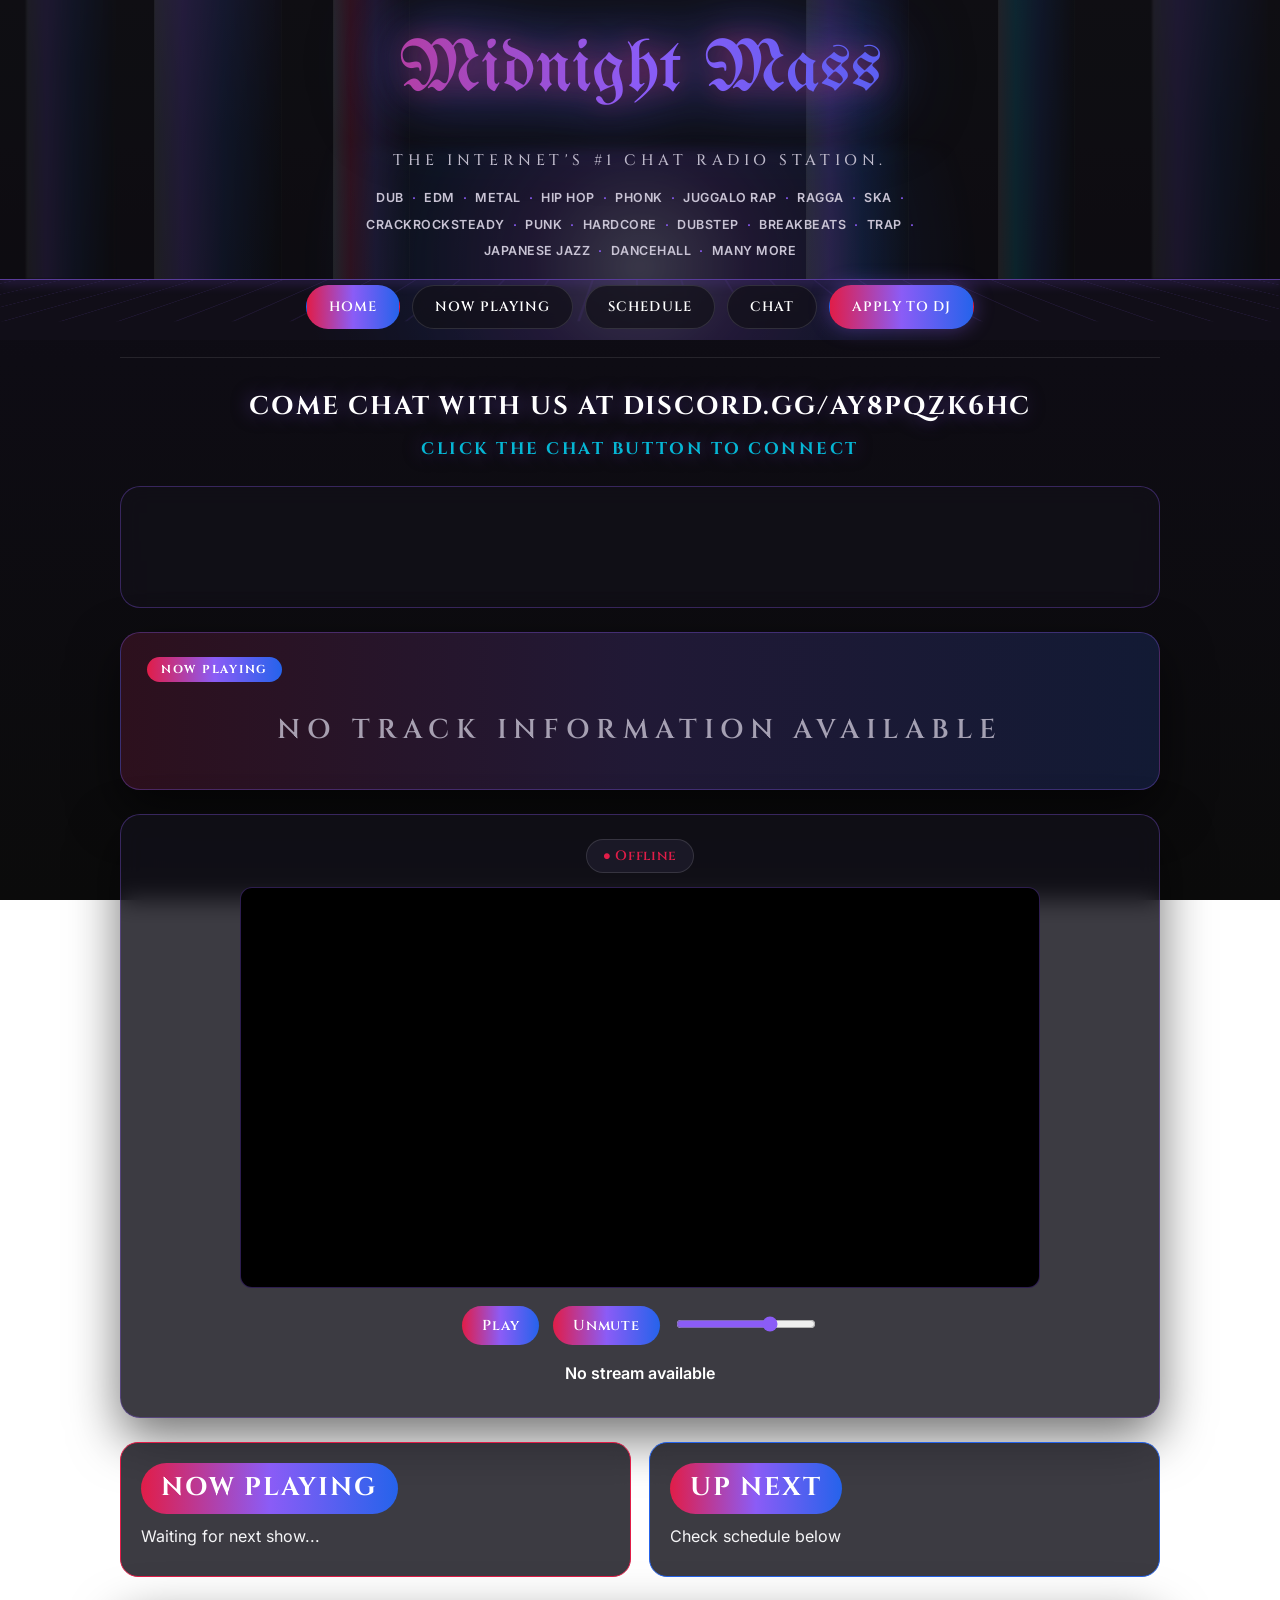
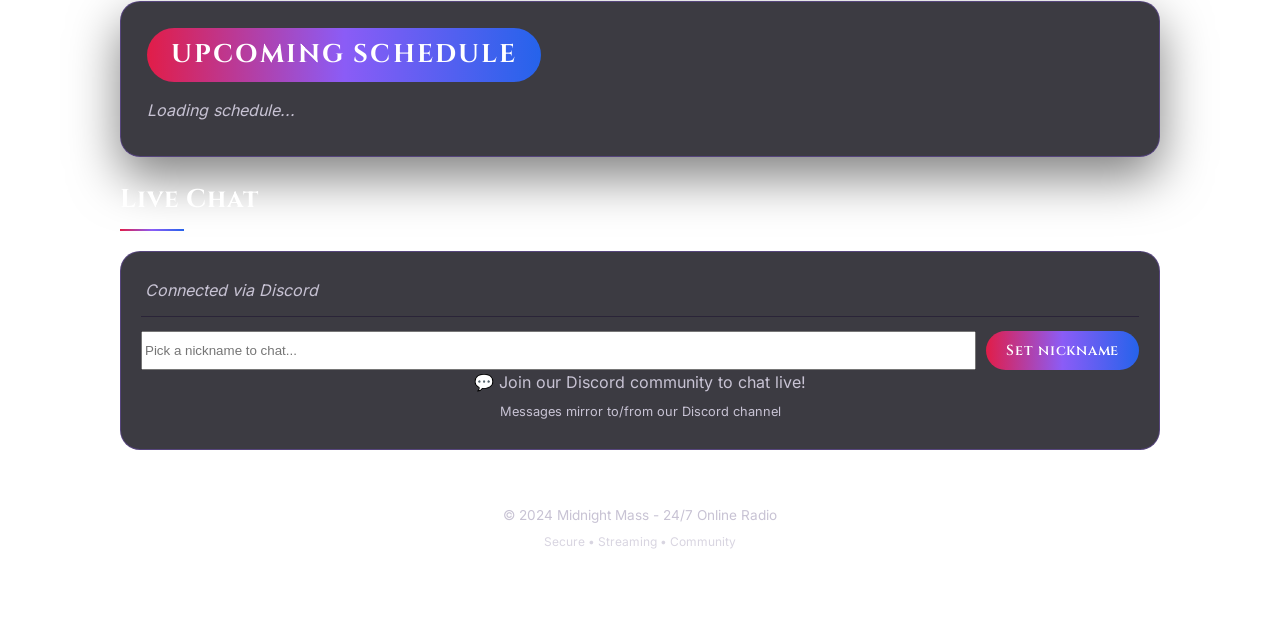
==== index.html @ be1e18d0 "Rebrand front-end to Midnight Mass gothic identity Replaces the pink/blue vaporwave theme with the M" ====
<!DOCTYPE html>
<html lang="en">
<head>
    <meta charset="UTF-8">
    <meta name="viewport" content="width=device-width, initial-scale=1.0">
    <title>Midnight Mass Live - 24/7 Online Radio</title>
    <link rel="stylesheet" href="static/css/style.css">
    <script src="https://cdn.dashjs.org/latest/dash.all.min.js"></script>
</head>
<body>
        <div class="vw-scene" aria-hidden="true">
            <div class="vw-sky">
                <span class="vw-prism"></span>
                <span class="vw-prism"></span>
                <span class="vw-prism"></span>
                <span class="vw-prism"></span>
                <span class="vw-prism"></span>
                <span class="vw-prism"></span>
            </div>
            <div class="vw-fog"></div>
            <div class="vw-grid"></div>
        </div>
        <div class="vw-scrim" aria-hidden="true"></div>

        <div class="container">
        <!-- Header -->
        <header class="header">
            <div class="header-content">
                <h1 class="logo">Midnight Mass</h1>
                <p class="tagline">The internet's #1 chat radio station.</p>
                <div class="genre-strip">
                    <span class="genre-chip">Dub</span>
                    <span class="genre-chip">EDM</span>
                    <span class="genre-chip">Metal</span>
                    <span class="genre-chip">Hip Hop</span>
                    <span class="genre-chip">Phonk</span>
                    <span class="genre-chip">Juggalo Rap</span>
                    <span class="genre-chip">Ragga</span>
                    <span class="genre-chip">Ska</span>
                    <span class="genre-chip">Crackrocksteady</span>
                    <span class="genre-chip">Punk</span>
                    <span class="genre-chip">Hardcore</span>
                    <span class="genre-chip">Dubstep</span>
                    <span class="genre-chip">Breakbeats</span>
                    <span class="genre-chip">Trap</span>
                    <span class="genre-chip">Japanese Jazz</span>
                    <span class="genre-chip">Dancehall</span>
                    <span class="genre-chip">Many more</span>
                </div>
            </div>
            <nav class="nav">
                <a href="/" class="nav-link active">Home</a>
                <a href="#player" class="nav-link">Now Playing</a>
                <a href="#schedule" class="nav-link">Schedule</a>
                <a href="#chat" class="nav-link">Chat</a>
                <a href="dj-login.html" class="nav-link nav-cta">Apply to DJ</a>
            </nav>
        </header>

        <div class="graffiti-callout">
            Come chat with us at discord.gg/Ay8pqzk6hC
            <br>
            <span class="graffiti-callout-cta">CLICK THE CHAT BUTTON TO CONNECT</span>
        </div>
        <div id="discord-chat-embed" class="discord-embed-slot"></div>

        <!-- Now Playing Ticker -->
        <section class="nowplaying-ticker" aria-live="polite">
            <div class="np-label">Now Playing</div>

            <div id="np-idle" class="np-idle">
                No track information available
            </div>

            <div id="np-content" class="np-content" style="display: none;">
                <img id="np-art" class="np-art" alt="" style="display: none;">
                <div class="np-text">
                    <div id="np-track" class="np-track"></div>
                    <div id="np-artist" class="np-artist"></div>
                    <div class="np-dj-line">DJ: <span id="np-dj" class="np-dj"></span></div>
                </div>
            </div>
        </section>

        <!-- Live Player Section -->
        <section class="player-section" id="player">
            <div class="player-container">
                <div class="player-status">
                    <span id="stream-status" class="status-indicator offline">● Offline</span>
                </div>
                <video id="video-player" style="width: 100%; max-width: 800px;"></video>
                <div class="player-controls">
                    <button id="play-btn" class="control-btn">Play</button>
                    <button id="mute-btn" class="control-btn">Unmute</button>
                    <div class="volume-control">
                        <input type="range" id="volume" min="0" max="100" value="70" class="volume-slider">
                    </div>
                </div>
                <div class="player-info">
                    <p id="now-playing">No stream available</p>
                    <p id="stream-details"></p>
                </div>
            </div>
        </section>

        <!-- Current Show & Next Show -->
        <section class="current-next">
            <div class="show-card current-show">
                <h3>Now Playing</h3>
                <p id="current-show-name">Waiting for next show...</p>
                <p id="current-show-time" class="show-time"></p>
                <p id="current-show-desc" class="show-desc"></p>
            </div>
            <div class="show-card next-show">
                <h3>Up Next</h3>
                <p id="next-show-name">Check schedule below</p>
                <p id="next-show-time" class="show-time"></p>
            </div>
        </section>

        <!-- Schedule Section -->
        <section id="schedule" class="schedule-section">
            <h2>Upcoming Schedule</h2>
            <div id="schedule-list" class="schedule-grid">
                <p class="loading">Loading schedule...</p>
            </div>
        </section>

        <!-- Request a Track -->
        <section class="schedule-section" id="request-section" style="display: none;">
            <h2>Request a Track</h2>
            <p style="color: var(--text-secondary); margin-bottom: 20px;">
                Nobody's on the decks right now — pick something and it goes in the queue.
            </p>

            <div id="request-msg" class="success-message"></div>
            <div id="request-err" class="error-message"></div>

            <div style="display: grid; grid-template-columns: 2fr 1fr; gap: 16px; margin-bottom: 20px;">
                <div class="form-group" style="margin-bottom: 0;">
                    <label for="req-search">Search</label>
                    <input type="text" id="req-search" placeholder="Title or artist..." autocomplete="off">
                </div>
                <div class="form-group" style="margin-bottom: 0;">
                    <label for="req-name">Your name (optional)</label>
                    <input type="text" id="req-name" maxlength="32" placeholder="Anonymous" autocomplete="off">
                </div>
            </div>

            <div id="search-results" class="schedule-grid"></div>

            <h3 style="margin-top: 32px; margin-bottom: 16px; font-size: 1.1rem; color: var(--primary-color);">
                Up Next
            </h3>
            <div id="public-queue"><p class="loading">Loading queue...</p></div>
        </section>

        <!-- Discord Chat Widget -->
        <section class="chat-section" id="chat">
            <h2>Live Chat</h2>
            <div class="chat-container">
                <div id="chat-messages" class="chat-messages">
                    <p class="chat-placeholder">Connected via Discord</p>
                </div>

                <div id="chat-nickname-row" style="display:flex; gap:10px; margin-top:12px;">
                    <input type="text" id="chat-nickname-input" placeholder="Pick a nickname to chat..."
                           maxlength="32" autocomplete="off" style="flex:1;">
                    <button id="chat-nickname-save" class="control-btn">Set nickname</button>
                </div>

                <form id="chat-send-form" style="display:none; gap:10px; margin-top:12px;">
                    <div style="display:flex; gap:10px; align-items:center; flex-wrap:wrap; margin-bottom:8px;">
                        <span class="small" style="color: var(--text-secondary);">
                            Chatting as <strong id="chat-current-nickname"></strong>
                        </span>
                        <button type="button" id="chat-nickname-change" class="control-btn"
                                style="background:transparent; border:1px solid var(--border-color); font-size:0.8rem; padding:4px 10px;">
                            change
                        </button>
                    </div>
                    <div style="display:flex; gap:10px;">
                        <input type="text" id="chat-message-input" placeholder="Say something..."
                               maxlength="2000" autocomplete="off" style="flex:1;">
                        <button type="submit" class="control-btn">Send</button>
                    </div>
                    <div id="chat-send-error" class="error-message"></div>
                </form>

                <div class="discord-info">
                    <p>💬 Join our Discord community to chat live!</p>
                    <p class="small">Messages mirror to/from our Discord channel</p>
                </div>
            </div>
        </section>

        <!-- Footer -->
        <footer class="footer">
            <p>&copy; 2024 Midnight Mass - 24/7 Online Radio</p>
            <p class="small">Secure • Streaming • Community</p>
        </footer>
    </div>

    <!-- Scripts -->
    <script src="static/js/player.js"></script>
    <script src="static/js/chat.js"></script>
    <script src="static/js/nowplaying.js"></script>
    <script src="static/js/requests.js"></script>
    <script>
        // Initialize on page load
        document.addEventListener('DOMContentLoaded', function() {
            initializePlayer();
            initNowPlaying();
            initRequests();
            loadSchedule();
            loadChatMessages();
            // Refresh chat every 5 seconds
            setInterval(loadChatMessages, 5000);
        });
    </script>
</body>
</html>
---- static/css/style.css ----
/* ==========================================================================
   Midnight Mass — gothic nocturnal sanctuary redesign
   Plain CSS, no build step, self-hosted fonts only (no external font/script
   CDNs). Keeps every ID/class from the original markup; only visuals changed.
   ========================================================================== */

@font-face {
  font-family: 'Cinzel';
  font-style: normal;
  font-weight: 400 900;
  font-display: swap;
  src: url('../fonts/cinzel-variable.woff2') format('woff2');
}

@font-face {
  font-family: 'Inter';
  font-style: normal;
  font-weight: 100 900;
  font-display: swap;
  src: url('../fonts/inter-variable.woff2') format('woff2');
}

@font-face {
  font-family: 'UnifrakturMaguntia';
  font-style: normal;
  font-weight: 400;
  font-display: swap;
  src: url('../fonts/unifraktur-maguntia.woff2') format('woff2');
}

:root {
  --void-black: #0b0b0b;
  --deep-night: #121119;
  --panel: #121119;
  --panel-2: #1a1826;
  --white: #ffffff;
  --off-white: #f5f5f7;
  --soft-silver: #c8c3d4;

  --rose: #e11d48;
  --purple: #8b5cf6;
  --blue: #2563eb;
  --cyan: #06b6d4;
  --crimson: #9b1b1b;

  --gradient: linear-gradient(90deg, var(--rose) 0%, var(--purple) 50%, var(--blue) 100%);
  --gradient-soft: linear-gradient(90deg, rgba(225, 29, 72, 0.14), rgba(139, 92, 246, 0.14), rgba(37, 99, 235, 0.14));
  --card-border: rgba(139, 92, 246, 0.32);

  /* names referenced directly by the page markup - do not rename */
  --primary-color: var(--purple);
  --secondary-color: var(--blue);
  --success-color: var(--cyan);
  --danger-color: var(--rose);
  --text-primary: var(--off-white);
  --text-secondary: var(--soft-silver);
  --border-color: #2a2438;
  --black: var(--void-black);
}

* { box-sizing: border-box; }

html, body {
  margin: 0;
  padding: 0;
  background: linear-gradient(180deg, var(--deep-night) 0%, #0e0c14 40%, var(--void-black) 100%);
  background-attachment: fixed;
  color: var(--text-primary);
  font-family: 'Inter', -apple-system, "Segoe UI", Roboto, Helvetica, Arial, sans-serif;
  line-height: 1.5;
}

a { color: var(--cyan); text-decoration: none; }
a:hover { color: var(--purple); }

h1, h2, h3, h4 { margin: 0 0 8px; font-weight: 700; }

h2 {
  font-family: 'Cinzel', serif;
  font-size: 1.6rem;
  color: var(--white);
  letter-spacing: 0.04em;
  border-bottom: 1px solid rgba(255, 255, 255, 0.12);
  padding-bottom: 10px;
  margin-bottom: 20px;
  position: relative;
}
h2::after {
  content: "";
  position: absolute;
  left: 0; bottom: -1px;
  width: 64px; height: 2px;
  background: var(--gradient);
}

h3 { font-family: 'Cinzel', serif; font-size: 1.15rem; color: var(--white); letter-spacing: 0.03em; }
h4 { font-family: 'Cinzel', serif; font-size: 1rem; color: var(--white); }

p { margin: 0 0 8px; }

.container {
  max-width: 1080px;
  margin: 0 auto;
  padding: 0 20px 60px;
}

/* ---------------------------------------------------------------------- */
/* Header / brand                                                          */
/* ---------------------------------------------------------------------- */

.header {
  padding: 40px 0 28px;
  text-align: center;
  border-bottom: 1px solid rgba(255, 255, 255, 0.1);
  box-shadow: 0 1px 0 -1px rgba(139, 92, 246, 0.4);
  margin-bottom: 28px;
  position: relative;
}

.container {
  position: relative;
  z-index: 2;
}

.vw-scene {
  position: fixed;
  top: 0; left: 0;
  width: 100vw;
  height: 340px;
  z-index: 0;
  pointer-events: none;
  overflow: hidden;
}

.vw-scrim {
  position: fixed;
  top: 0; left: 0;
  width: 100vw;
  height: 340px;
  z-index: 1;
  pointer-events: none;
  background: rgba(11, 11, 11, 0.4);
}

.vw-sky {
  position: absolute;
  top: 0; left: 0; right: 0;
  height: 82%;
  overflow: hidden;
}

/* Stained-glass light rays through the cathedral roof */
.vw-prism {
  position: absolute;
  bottom: 0;
  width: 9%;
  height: 220%;
  background:
    linear-gradient(90deg, rgba(255, 255, 255, 0.18) 0%, rgba(139, 92, 246, 0.38) 22%, rgba(37, 99, 235, 0.2) 55%, rgba(11, 11, 11, 0.5) 100%),
    linear-gradient(180deg, rgba(139, 92, 246, 0.32), rgba(37, 99, 235, 0.08) 70%, rgba(6, 182, 212, 0.02) 100%);
  border-left: 1px solid rgba(255, 255, 255, 0.18);
  border-right: 1px solid rgba(0, 0, 0, 0.6);
}
.vw-prism:nth-child(1) { left: 2%; height: 260%; width: 7%; opacity: 0.5; filter: blur(1px); }
.vw-prism:nth-child(2) { left: 12%; height: 180%; width: 10%; opacity: 0.65; }
.vw-prism:nth-child(3) { left: 26%; height: 300%; width: 6%; opacity: 0.8; background-image: linear-gradient(90deg, rgba(255, 255, 255, 0.18) 0%, rgba(225, 29, 72, 0.3) 22%, rgba(139, 92, 246, 0.2) 55%, rgba(11, 11, 11, 0.5) 100%), linear-gradient(180deg, rgba(225, 29, 72, 0.28), rgba(139, 92, 246, 0.08) 70%, rgba(6, 182, 212, 0.02) 100%); }
.vw-prism:nth-child(4) { left: 63%; height: 210%; width: 8%; opacity: 0.8; }
.vw-prism:nth-child(5) { left: 78%; height: 280%; width: 6%; opacity: 0.65; background-image: linear-gradient(90deg, rgba(255, 255, 255, 0.18) 0%, rgba(6, 182, 212, 0.34) 22%, rgba(37, 99, 235, 0.2) 55%, rgba(11, 11, 11, 0.5) 100%), linear-gradient(180deg, rgba(6, 182, 212, 0.28), rgba(37, 99, 235, 0.08) 70%, rgba(6, 182, 212, 0.02) 100%); }
.vw-prism:nth-child(6) { left: 90%; height: 190%; width: 9%; opacity: 0.5; filter: blur(1px); }

.vw-fog {
  position: absolute;
  left: 50%; top: 68%;
  width: 70%; height: 70%;
  transform: translate(-50%, -35%);
  background: radial-gradient(circle, rgba(200, 195, 255, 0.4) 0%, rgba(139, 92, 246, 0.24) 24%, rgba(37, 99, 235, 0.14) 48%, rgba(37, 99, 235, 0) 72%);
  filter: blur(6px);
  mix-blend-mode: screen;
  animation: fogPulse 6s ease-in-out infinite;
}
@keyframes fogPulse {
  0%, 100% { opacity: 0.7; }
  50% { opacity: 1; }
}

.vw-grid {
  position: absolute;
  top: 82%; left: 0; right: 0; bottom: 0;
  background-color: rgba(139, 92, 246, 0.06);
  overflow: hidden;
}
.vw-grid::before {
  content: "";
  position: absolute;
  top: 0; left: -50%; right: -50%; bottom: 0;
  background-image: repeating-linear-gradient(90deg, rgba(139, 92, 246, 0.4) 0 2px, transparent 2px 44px);
  transform: perspective(220px) rotateX(58deg);
  transform-origin: top;
  opacity: 0.4;
}
.vw-grid::after {
  content: "";
  position: absolute;
  top: 0; left: 0; right: 0;
  height: 1px;
  background: var(--purple);
  box-shadow: 0 0 12px 2px rgba(139, 92, 246, 0.6);
}

.header-content { margin-bottom: 22px; margin-top: -10px; }

.logo {
  margin: 0;
  font-family: 'UnifrakturMaguntia', cursive;
  font-weight: 400;
  font-size: clamp(2.8rem, 9vw, 4.6rem);
  letter-spacing: 0;
  line-height: 1.1;
  padding-bottom: 0.15em;
  background: var(--gradient);
  -webkit-background-clip: text;
  background-clip: text;
  color: transparent;
  filter:
    drop-shadow(0 0 12px rgba(225, 29, 72, 0.45))
    drop-shadow(0 0 26px rgba(139, 92, 246, 0.6))
    drop-shadow(0 0 40px rgba(37, 99, 235, 0.5));
  user-select: none;
}

.tagline {
  color: var(--soft-silver);
  font-family: 'Cinzel', serif;
  font-style: normal;
  font-size: 0.95rem;
  font-weight: 500;
  text-transform: uppercase;
  letter-spacing: 0.3em;
  margin: 28px 0 0;
  opacity: 0.95;
}

.genre-strip {
  display: flex;
  flex-wrap: wrap;
  justify-content: center;
  gap: 8px;
  margin: 16px auto 0;
  max-width: 640px;
  transform: translateX(0);
}

.genre-chip {
  font-size: 0.78rem;
  font-weight: 600;
  text-transform: uppercase;
  letter-spacing: 0.5px;
  white-space: nowrap;
  color: var(--soft-silver);
}
.genre-chip:not(:last-child)::after { content: "\00b7"; margin-left: 8px; color: var(--purple); }

.nav {
  display: flex;
  flex-wrap: wrap;
  justify-content: center;
  gap: 12px;
  margin-top: 24px;
}

.nav-link {
  display: inline-block;
  padding: 11px 22px;
  border-radius: 999px;
  border: 1px solid rgba(255, 255, 255, 0.12);
  background: rgba(18, 17, 25, 0.75);
  backdrop-filter: blur(8px);
  color: var(--white);
  font-family: 'Cinzel', serif;
  font-weight: 600;
  font-size: 0.85rem;
  letter-spacing: 0.08em;
  text-transform: uppercase;
  transition: transform 0.12s ease, background 0.12s ease, border-color 0.12s ease;
}
.nav-link:hover { color: var(--white); transform: translateY(-2px); border-color: var(--purple); }
.nav-link.active {
  background: var(--gradient);
  border-color: transparent;
  color: #fff;
}

.nav-cta {
  background: var(--gradient);
  border-color: transparent;
  color: #fff;
  box-shadow: 0 0 20px rgba(139, 92, 246, 0.4);
}
.nav-cta:hover { color: #fff; filter: brightness(1.08); }

.graffiti-callout {
  text-align: center;
  margin: 30px 0 24px;
  font-family: 'Cinzel', serif;
  font-weight: 700;
  font-size: clamp(1.1rem, 3.6vw, 1.6rem);
  letter-spacing: 0.08em;
  text-transform: uppercase;
  color: var(--white);
  text-shadow: 0 0 18px rgba(139, 92, 246, 0.5);
}
.graffiti-callout-cta {
  display: block;
  margin-top: 10px;
  font-size: clamp(0.85rem, 2.2vw, 1.05rem);
  color: var(--cyan);
  letter-spacing: 0.15em;
  text-transform: uppercase;
}

.discord-embed-slot {
  min-height: 120px;
  margin: 0 0 24px;
  border: 1px solid var(--card-border);
  border-radius: 20px;
  background: rgba(18, 17, 25, 0.75);
  backdrop-filter: blur(10px);
}
.discord-embed-slot:empty::after {
  content: "";
  display: block;
  min-height: 120px;
}

/* ---------------------------------------------------------------------- */
/* Now playing ticker                                                       */
/* ---------------------------------------------------------------------- */

.nowplaying-ticker {
  background: rgba(18, 17, 25, 0.82);
  backdrop-filter: blur(12px);
  border: 1px solid var(--card-border);
  border-radius: 20px;
  padding: 22px 26px;
  margin-bottom: 24px;
  position: relative;
  background-image: var(--gradient-soft);
  box-shadow: 0 20px 50px rgba(0, 0, 0, 0.55);
}

.np-label {
  display: inline-block;
  font-family: 'Cinzel', serif;
  font-size: 0.72rem;
  font-weight: 700;
  text-transform: uppercase;
  letter-spacing: 0.15em;
  color: #fff;
  background: var(--gradient);
  border-radius: 999px;
  padding: 4px 14px;
  margin-bottom: 12px;
}

.np-idle {
  color: var(--soft-silver);
  font-style: normal;
  font-weight: 600;
  font-family: 'Cinzel', serif;
  font-size: clamp(1.1rem, 3.4vw, 1.7rem);
  letter-spacing: 0.25em;
  text-transform: uppercase;
  padding: 16px 0;
  text-align: center;
  opacity: 0.8;
}

.np-content { display: flex; align-items: center; gap: 18px; }

.np-art {
  width: 86px; height: 86px;
  border-radius: 14px;
  border: 1px solid var(--card-border);
  object-fit: cover;
  flex-shrink: 0;
}

.np-track { font-size: 1.4rem; font-weight: 700; color: var(--white); }
.np-artist { color: var(--purple); font-weight: 600; margin-top: 2px; }
.np-dj-line { color: var(--text-secondary); font-size: 0.9rem; margin-top: 6px; }
.np-dj { color: var(--cyan); font-weight: 700; }

.np-flash { animation: npFlash 900ms ease-out; }
@keyframes npFlash {
  0% { box-shadow: 0 0 0 3px var(--purple) inset, 0 0 30px rgba(139, 92, 246, 0.6); }
  100% { box-shadow: 0 0 0 0 transparent inset; }
}

/* ---------------------------------------------------------------------- */
/* Player                                                                   */
/* ---------------------------------------------------------------------- */

.player-section { margin-bottom: 24px; }

.player-container {
  background: rgba(18, 17, 25, 0.82);
  backdrop-filter: blur(12px);
  border: 1px solid var(--card-border);
  border-radius: 20px;
  padding: 24px;
  text-align: center;
  box-shadow: 0 20px 50px rgba(0, 0, 0, 0.55);
}

.player-status { margin-bottom: 14px; }

.status-indicator {
  display: inline-flex;
  align-items: center;
  gap: 8px;
  font-family: 'Cinzel', serif;
  font-weight: 600;
  letter-spacing: 0.05em;
  padding: 6px 16px;
  border-radius: 999px;
  border: 1px solid rgba(255, 255, 255, 0.12);
  font-size: 0.85rem;
}
.status-indicator.offline { background: var(--panel-2); color: var(--danger-color); }
.status-indicator.online {
  background: rgba(63, 214, 106, 0.15);
  color: #3fd66a;
  border-color: rgba(63, 214, 106, 0.4);
}
.status-indicator.online::before {
  content: "";
  width: 8px; height: 8px;
  border-radius: 50%;
  background: #3fd66a;
  animation: livePulse 1.6s ease-in-out infinite;
}
@keyframes livePulse {
  0%, 100% { opacity: 1; }
  50% { opacity: 0.3; }
}

#video-player {
  background: #000;
  border-radius: 12px;
  border: 1px solid var(--card-border);
  margin: 0 auto;
  display: block;
}

.player-controls {
  display: flex;
  align-items: center;
  justify-content: center;
  gap: 14px;
  flex-wrap: wrap;
  margin-top: 18px;
}

.control-btn {
  padding: 10px 20px;
  border-radius: 999px;
  border: none;
  background: var(--gradient);
  color: #fff;
  font-family: 'Cinzel', serif;
  font-weight: 600;
  letter-spacing: 0.05em;
  cursor: pointer;
  font-size: 0.9rem;
  transition: transform 0.12s ease, filter 0.12s ease, box-shadow 0.12s ease;
}
.control-btn:hover { transform: translateY(-1px); filter: brightness(1.08); box-shadow: 0 0 20px rgba(139, 92, 246, 0.4); }
.control-btn:active { transform: translateY(0); }

.volume-slider {
  width: 140px;
  accent-color: var(--purple);
}

.player-info { margin-top: 16px; color: var(--text-secondary); }
#now-playing { color: var(--white); font-weight: 600; }

/* ---------------------------------------------------------------------- */
/* Current / next show cards                                               */
/* ---------------------------------------------------------------------- */

.current-next {
  display: grid;
  grid-template-columns: 1fr 1fr;
  gap: 18px;
  margin-bottom: 24px;
}

.show-card {
  background: rgba(18, 17, 25, 0.82);
  backdrop-filter: blur(10px);
  border: 1px solid var(--card-border);
  border-radius: 18px;
  padding: 20px;
}
.show-card.current-show { border-color: var(--rose); }
.show-card.next-show { border-color: var(--blue); }

.show-time { color: var(--cyan); font-size: 0.85rem; font-weight: 600; margin-top: 4px; }

.show-card h3 {
  display: inline-block;
  font-size: clamp(1.2rem, 3.2vw, 1.6rem);
  font-weight: 700;
  letter-spacing: 0.08em;
  text-transform: uppercase;
  padding: 6px 20px;
  margin: 0 0 10px;
  border-radius: 999px;
  background: var(--gradient);
  color: #fff;
}
.show-desc { color: var(--text-secondary); margin-top: 8px; }

/* ---------------------------------------------------------------------- */
/* Schedule / generic card grids                                           */
/* ---------------------------------------------------------------------- */

.schedule-section {
  background: rgba(18, 17, 25, 0.82);
  backdrop-filter: blur(12px);
  border: 1px solid var(--card-border);
  border-radius: 20px;
  padding: 26px;
  margin-bottom: 24px;
  box-shadow: 0 20px 50px rgba(0, 0, 0, 0.5);
}
.schedule-section h2 {
  display: inline-block;
  font-size: clamp(1.2rem, 3.2vw, 1.6rem);
  font-weight: 700;
  letter-spacing: 0.08em;
  text-transform: uppercase;
  padding: 8px 24px;
  margin: 0 0 16px;
  border-radius: 999px;
  background: var(--gradient);
  color: #fff;
  border: none;
}
.schedule-section h2::after { display: none; }

.schedule-grid {
  display: grid;
  grid-template-columns: repeat(auto-fill, minmax(240px, 1fr));
  gap: 14px;
}

.schedule-item {
  background: var(--panel-2);
  border: 1px solid var(--border-color);
  border-radius: 14px;
  padding: 16px;
}

.schedule-item .time { color: var(--text-secondary); font-size: 0.82rem; margin-top: 4px; }

.loading { color: var(--text-secondary); font-style: italic; }

/* ---------------------------------------------------------------------- */
/* Chat                                                                     */
/* ---------------------------------------------------------------------- */

.chat-section { margin-bottom: 24px; }

.chat-container {
  background: rgba(18, 17, 25, 0.82);
  backdrop-filter: blur(12px);
  border: 1px solid var(--card-border);
  border-radius: 20px;
  padding: 20px;
}

.chat-messages {
  max-height: 320px;
  overflow-y: auto;
  padding: 6px 4px;
  border-bottom: 1px solid var(--border-color);
  margin-bottom: 14px;
}

.chat-placeholder { color: var(--text-secondary); font-style: italic; }

.discord-info {
  text-align: center;
  color: var(--text-secondary);
}
.discord-info .small { font-size: 0.8rem; }

/* ---------------------------------------------------------------------- */
/* Auth / forms                                                            */
/* ---------------------------------------------------------------------- */

.auth-container { display: flex; justify-content: center; padding: 20px 0; }

.auth-card {
  background: rgba(18, 17, 25, 0.85);
  backdrop-filter: blur(12px);
  border: 1px solid var(--card-border);
  border-radius: 20px;
  padding: 34px;
  width: 100%;
  max-width: 440px;
  box-shadow: 0 25px 60px rgba(0, 0, 0, 0.6);
}

.auth-card h2 { text-align: center; margin-bottom: 22px; }
.auth-card h2::after { left: 50%; transform: translateX(-50%); }

.auth-link {
  text-align: center;
  color: var(--text-secondary);
  margin-top: 18px;
  font-size: 0.9rem;
}

.form-group { margin-bottom: 18px; }
.form-group label {
  display: block;
  margin-bottom: 6px;
  font-family: 'Cinzel', serif;
  font-weight: 600;
  font-size: 0.8rem;
  letter-spacing: 0.05em;
  text-transform: uppercase;
  color: var(--text-secondary);
}

.form-group input,
.form-group textarea,
.form-group select {
  width: 100%;
  padding: 12px 14px;
  border: 1px solid var(--border-color);
  border-radius: 10px;
  background: var(--void-black);
  color: var(--text-primary);
  font-size: 1rem;
  font-family: inherit;
}
.form-group input:focus,
.form-group textarea:focus,
.form-group select:focus {
  outline: none;
  border-color: var(--purple);
  box-shadow: 0 0 0 3px rgba(139, 92, 246, 0.2);
}
.form-group textarea { min-height: 90px; resize: vertical; }

.form-btn {
  width: 100%;
  padding: 14px;
  border-radius: 12px;
  border: none;
  background: var(--gradient);
  color: #fff;
  font-family: 'Cinzel', serif;
  font-weight: 700;
  letter-spacing: 0.05em;
  text-transform: uppercase;
  font-size: 0.95rem;
  cursor: pointer;
  transition: transform 0.12s ease, filter 0.12s ease, box-shadow 0.12s ease;
}
.form-btn:hover { transform: translateY(-1px); filter: brightness(1.08); box-shadow: 0 0 24px rgba(139, 92, 246, 0.4); }

/* ---------------------------------------------------------------------- */
/* Messages                                                                 */
/* ---------------------------------------------------------------------- */

.error-message, .success-message { display: none; }
.error-message.show, .success-message.show { display: block; }

.error-message {
  background: rgba(225, 29, 72, 0.12);
  border: 1px solid var(--danger-color);
  color: #ff6b8f;
  padding: 12px 16px;
  border-radius: 10px;
  margin-bottom: 16px;
  font-weight: 600;
}
.success-message {
  background: rgba(6, 182, 212, 0.12);
  border: 1px solid var(--success-color);
  color: var(--cyan);
  padding: 12px 16px;
  border-radius: 10px;
  margin-bottom: 16px;
  font-weight: 600;
}

/* ---------------------------------------------------------------------- */
/* Footer                                                                   */
/* ---------------------------------------------------------------------- */

.footer {
  text-align: center;
  margin-top: 32px;
  padding-top: 22px;
  border-top: 1px solid rgba(255, 255, 255, 0.1);
  color: var(--text-secondary);
  font-size: 0.85rem;
}
.footer .small { font-size: 0.75rem; opacity: 0.7; }

/* ---------------------------------------------------------------------- */
/* Responsive                                                               */
/* ---------------------------------------------------------------------- */

@media (max-width: 640px) {
  .current-next { grid-template-columns: 1fr; }
  .np-content { flex-direction: column; text-align: center; }
  .nav-link { padding: 10px 16px; font-size: 0.8rem; }
}
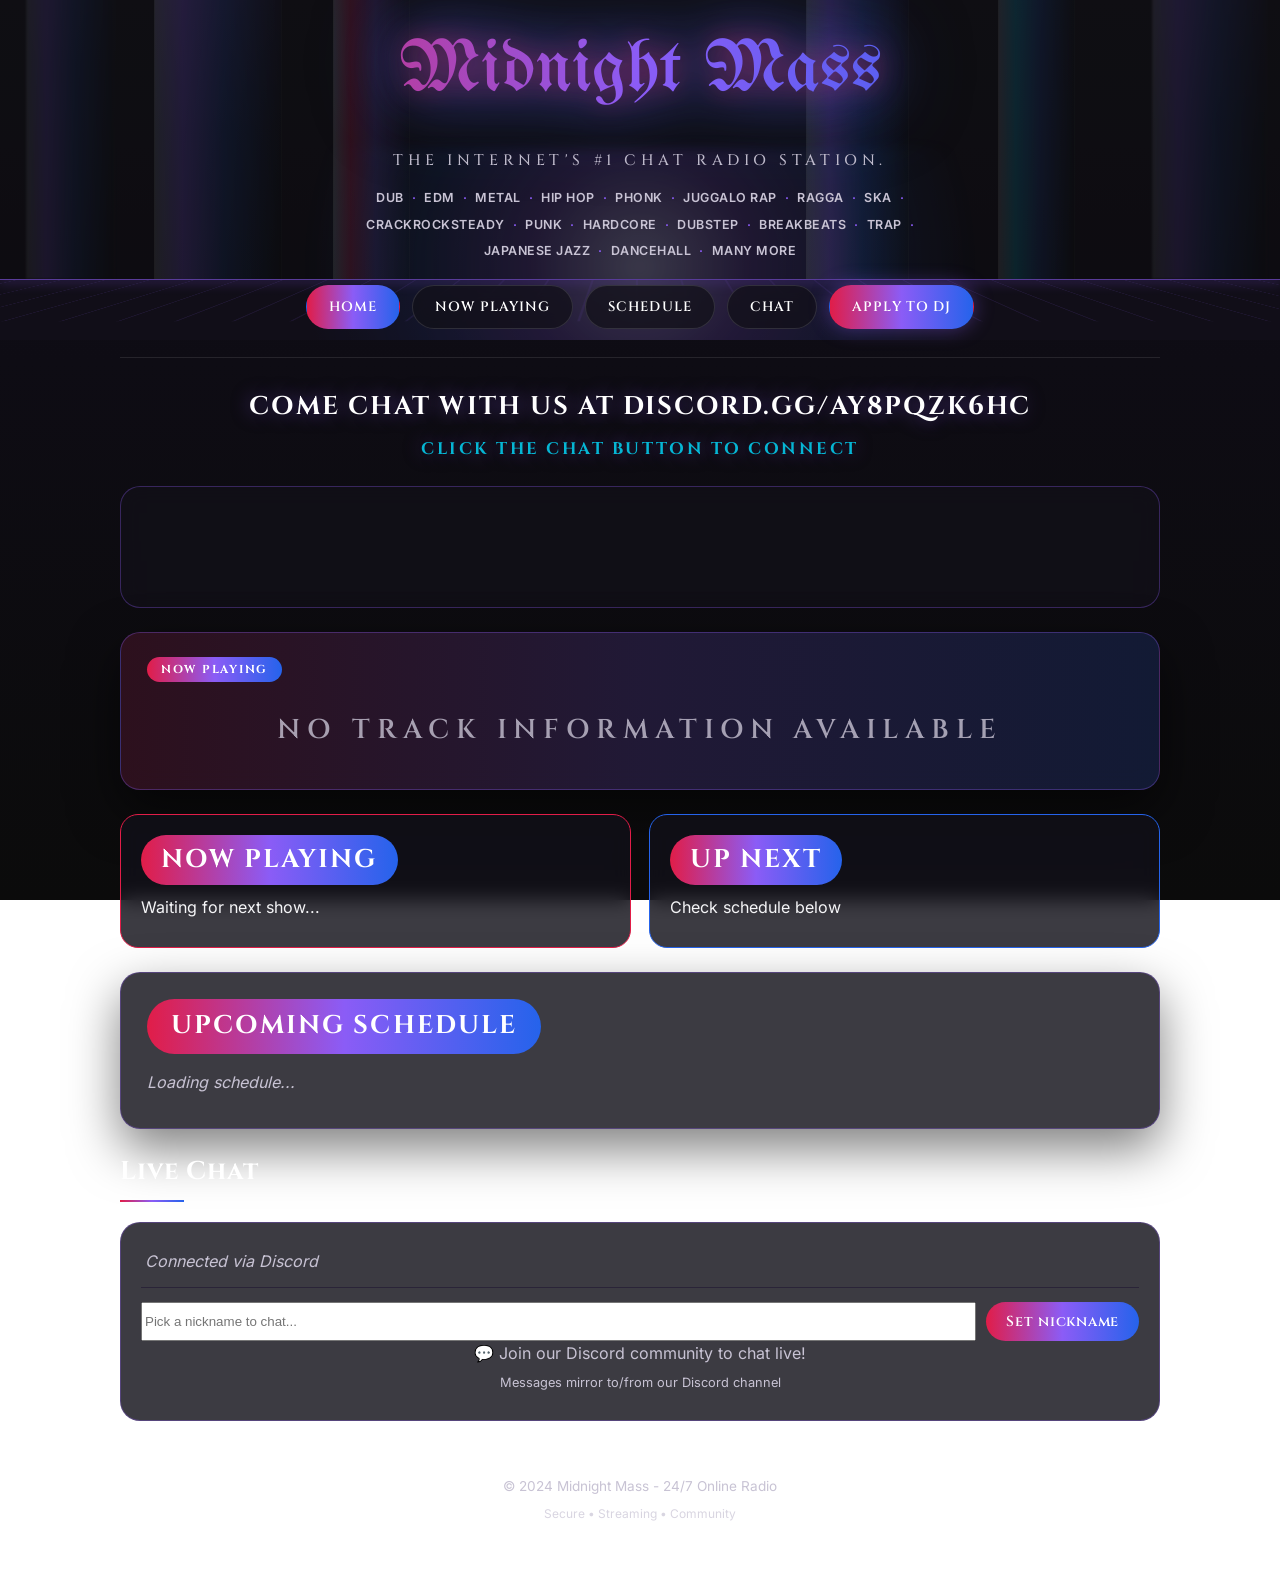
==== commit d3f12286: "Comment out video streaming (DASH/RTMP player) Disables the <video>/dash.js player on the front-end:" ====
--- a/index.html
+++ b/index.html
@@ -5,7 +5,8 @@
     <meta name="viewport" content="width=device-width, initial-scale=1.0">
     <title>Midnight Mass Live - 24/7 Online Radio</title>
     <link rel="stylesheet" href="static/css/style.css">
-    <script src="https://cdn.dashjs.org/latest/dash.all.min.js"></script>
+    <!-- Video/DASH streaming disabled - see commented-out player section below -->
+    <!-- <script src="https://cdn.dashjs.org/latest/dash.all.min.js"></script> -->
 </head>
 <body>
         <div class="vw-scene" aria-hidden="true">
@@ -82,7 +83,7 @@
             </div>
         </section>
 
-        <!-- Live Player Section -->
+        <!-- Live Player Section - video streaming disabled
         <section class="player-section" id="player">
             <div class="player-container">
                 <div class="player-status">
@@ -102,6 +103,7 @@
                 </div>
             </div>
         </section>
+        -->
 
         <!-- Current Show & Next Show -->
         <section class="current-next">
@@ -209,7 +211,7 @@
     <script>
         // Initialize on page load
         document.addEventListener('DOMContentLoaded', function() {
-            initializePlayer();
+            // initializePlayer(); // video streaming disabled
             initNowPlaying();
             initRequests();
             loadSchedule();
